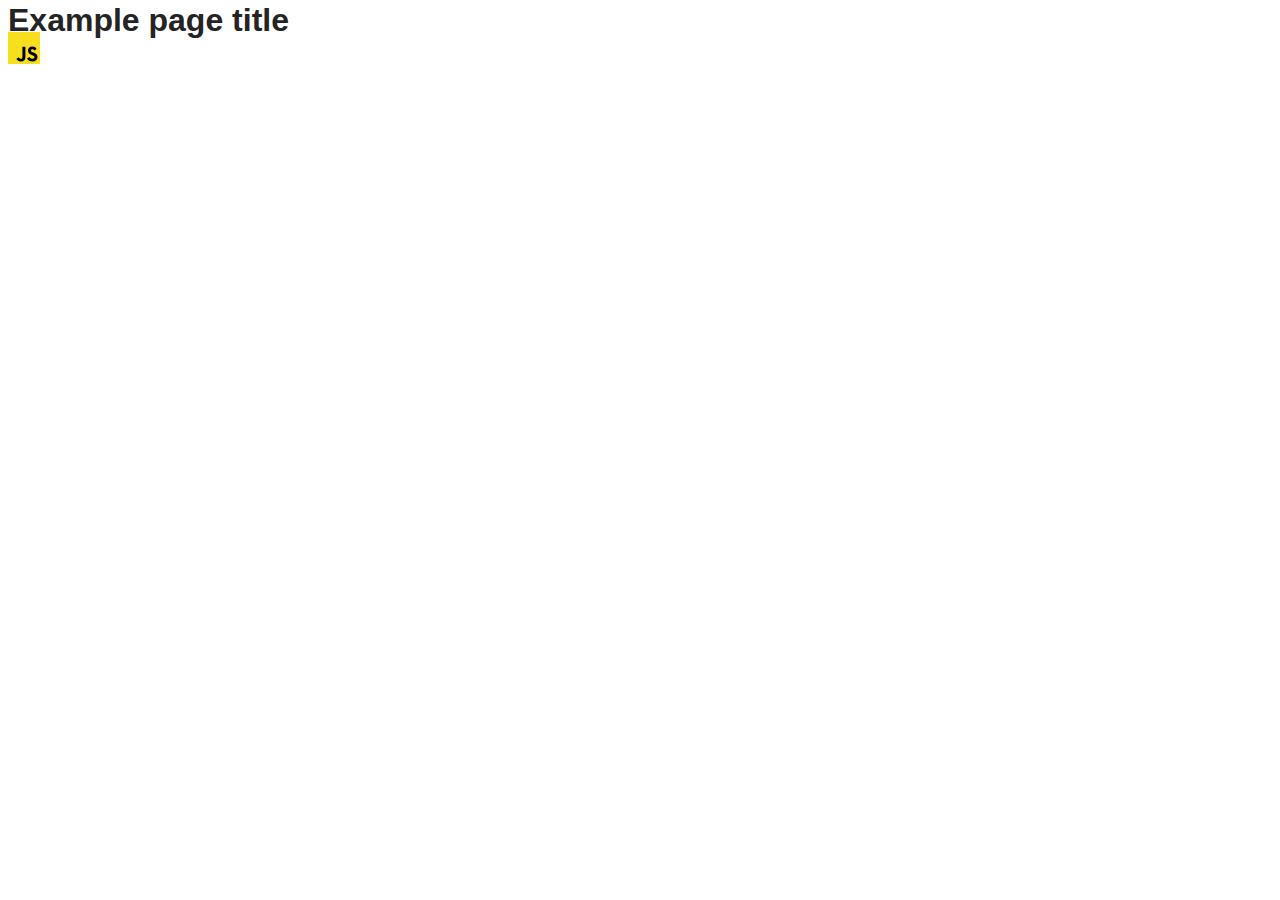
==== src/index.html @ db96d28f "Initial commit" ====
<!DOCTYPE html>
<html lang="en">
  <head>
    <meta charset="UTF-8" />
    <link rel="icon" type="image/svg+xml" href="/favicon.svg" />
    <meta name="viewport" content="width=device-width, initial-scale=1.0" />
    <title>Vanilla App Template</title>
    <link rel="stylesheet" href="./css/styles.css" />
  </head>
  <body>
    <load ="partials/header.html" />

    <section>
      <h1>Example page title</h1>
      <!-- Path to images as from index.html file -->
      <img src="./img/javascript.svg" alt="" />
    </section>

    <!-- Loads the specified .html file -->
    <load ="partials/vite-promo.html" />

    <script type="module" src="./main.js"></script>
  </body>
</html>
---- src/css/styles.css ----
/**
  |============================
  | include css partials with
  | default @import url()
  |============================
*/
@import url('./reset.css');
@import url('./vite-promo.css');
@import url('./header.css');

:root {
  font-family: Inter, Avenir, Helvetica, Arial, sans-serif;
  font-size: 16px;
  line-height: 24px;
  font-weight: 400;

  color: #242424;
  background-color: rgba(255, 255, 255, 0.87);

  font-synthesis: none;
  text-rendering: optimizeLegibility;
  -webkit-font-smoothing: antialiased;
  -moz-osx-font-smoothing: grayscale;
  -webkit-text-size-adjust: 100%;
}
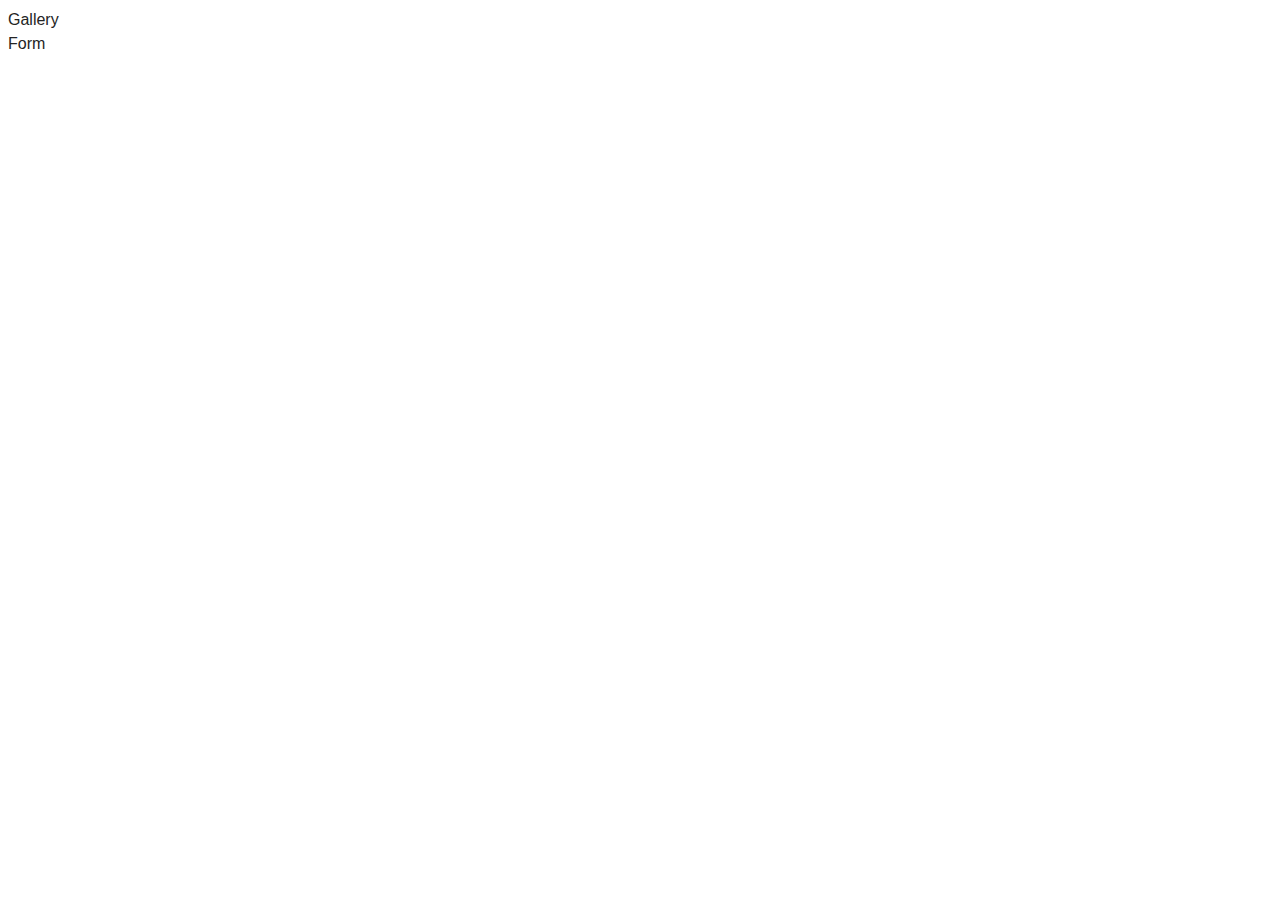
==== commit 0c3793d5: "add" ====
--- a/src/index.html
+++ b/src/index.html
@@ -8,17 +8,12 @@
     <link rel="stylesheet" href="./css/styles.css" />
   </head>
   <body>
-    <load ="partials/header.html" />
-
-    <section>
-      <h1>Example page title</h1>
-      <!-- Path to images as from index.html file -->
-      <img src="./img/javascript.svg" alt="" />
-    </section>
-
-    <!-- Loads the specified .html file -->
-    <load ="partials/vite-promo.html" />
-
+    <nav>
+      <ul>
+        <li><a href="./1-gallery.html">Gallery</a></li>
+        <li><a href="./2-form.html">Form</a></li>
+      </ul>
+    </nav>
     <script type="module" src="./main.js"></script>
   </body>
 </html>
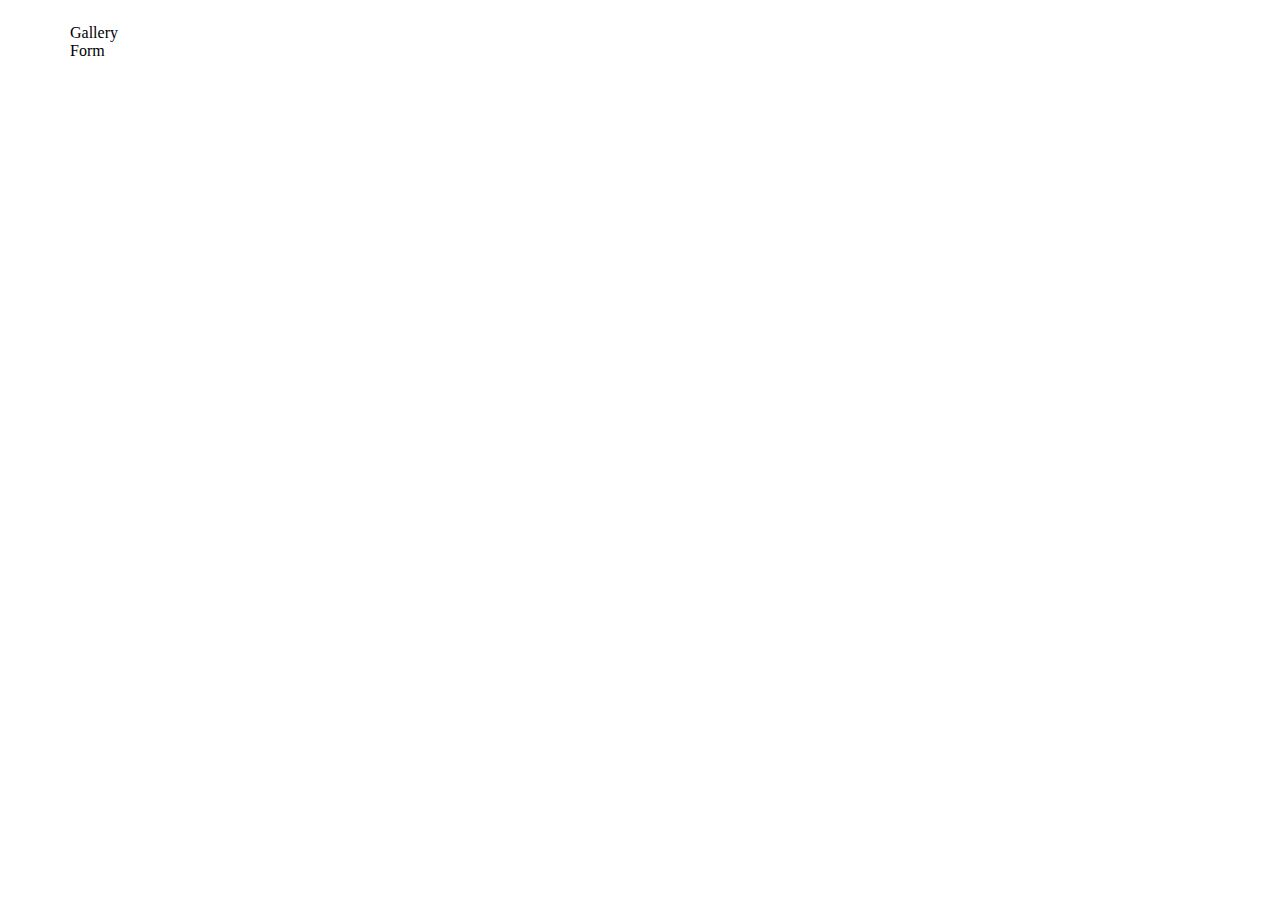
==== commit dde78502: "add" ====
--- a/src/index.html
+++ b/src/index.html
@@ -14,6 +14,5 @@
         <li><a href="./2-form.html">Form</a></li>
       </ul>
     </nav>
-    <script type="module" src="./main.js"></script>
   </body>
 </html>
--- a/src/css/styles.css
+++ b/src/css/styles.css
@@ -5,21 +5,26 @@
   |============================
 */
 @import url('./reset.css');
-@import url('./vite-promo.css');
-@import url('./header.css');
 
-:root {
-  font-family: Inter, Avenir, Helvetica, Arial, sans-serif;
-  font-size: 16px;
-  line-height: 24px;
-  font-weight: 400;
+body {
+  width: 1140px;
+  margin: 24px auto;
+  background-color: #fff;
+}
 
-  color: #242424;
-  background-color: rgba(255, 255, 255, 0.87);
+.gallery {
+  display: flex;
+  justify-content: center;
+  align-items: center;
+  flex-wrap: wrap;
+  gap: 24px;
+}
 
-  font-synthesis: none;
-  text-rendering: optimizeLegibility;
-  -webkit-font-smoothing: antialiased;
-  -moz-osx-font-smoothing: grayscale;
-  -webkit-text-size-adjust: 100%;
+.gallery-item {
+  width: calc((100% - 48px) / 3);
+  transition: 0.5s;
 }
+
+.gallery-item :hover {
+  transform: scale(1.05);
+}
